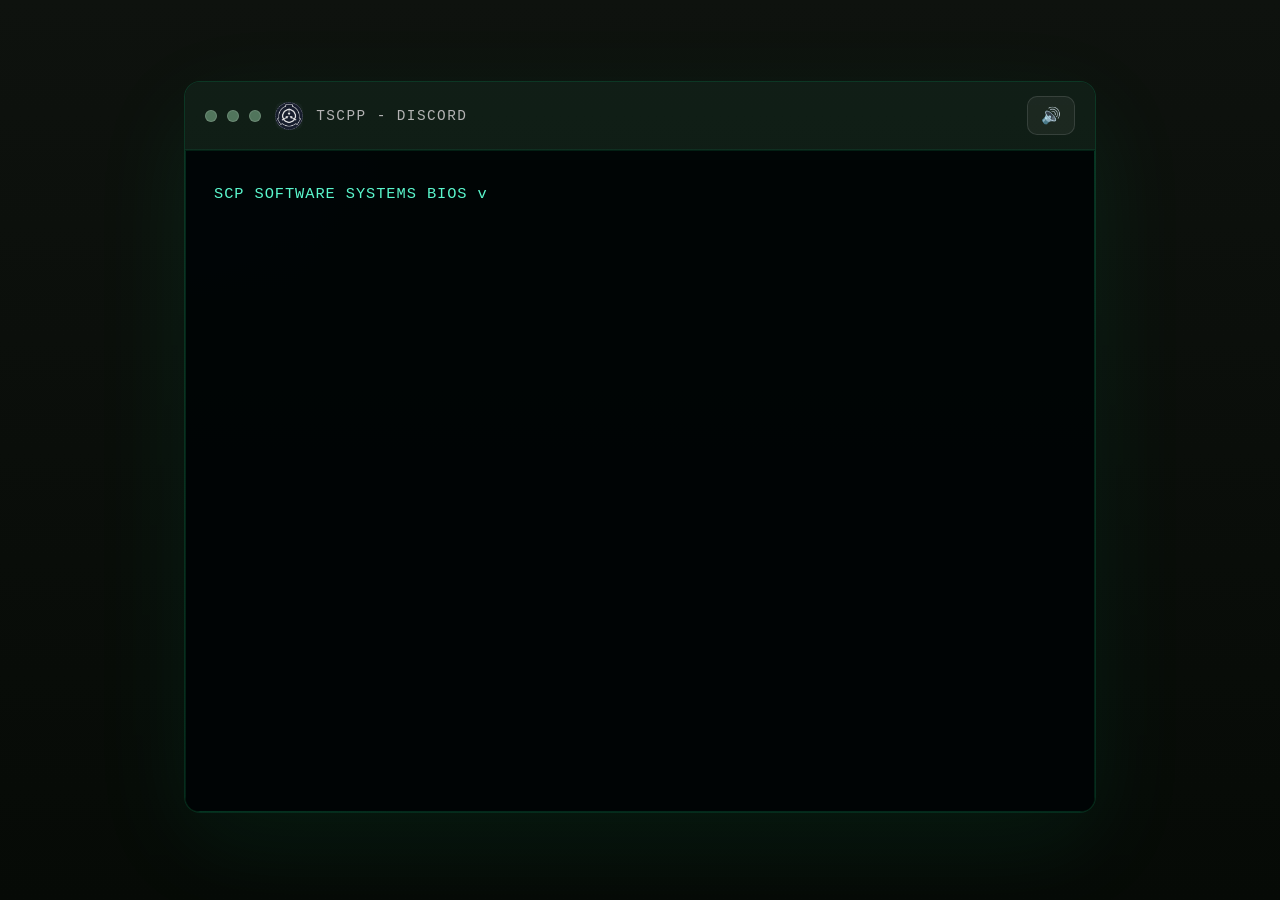
==== discord.html @ e2245d54 "Add files via upload" ====
<!DOCTYPE html>
<html lang="en">
  <head>
    <meta charset="UTF-8" />
    <meta name="viewport" content="width=device-width, initial-scale=1.0" />
    <title>TSCPP Discord</title>
    <link rel="stylesheet" href="style.css" />
  </head>
  <body>
    <div class="terminal-shell">
      <div class="terminal-window">
        <div class="title-bar">
          <div class="title-brand">
            <div class="knobs">
              <span class="knob"></span>
              <span class="knob"></span>
              <span class="knob"></span>
            </div>
            <div class="title-icon">
              <img src="TSCPP.png" alt="Website thumbnail" />
            </div>
            <div class="title-text">TSCPP - Discord</div>
          </div>
        </div>
        <div class="terminal-screen">
          <div class="scanlines"></div>
          <div class="terminal-content">
            <div class="line timer-line">Timeout in: <span id="timeoutTimer">20:00</span></div>
            <div class="line typing">TSCPP Discord Info</div>
            <div class="line typing">Join our Discord at: <span class="green-text">https://discord.gg/hAramjbQXK</span></div>
            <div class="line typing">Main channels:</div>
            <div class="line typing">- containment protocals - the rules channel</div>
            <div class="line typing">- foundation directives - the announcements channel</div>
            <div class="line typing">- personnel intake - the lobby which contains the user entry and exit points</div>
            <div class="line typing">- clearance assignment - the channel for managing user clearances, such as verification to gain the main roles</div>
            <div class="line typing">- orientation guide - the FAQ channel, aka Frequently Asked Questions, it also contains helpful information</div>
            <div class="line typing">the rest is classified, and requires you to be in the server and obtain roles to view them</div>
            <div class="line typing">if you need assistance, you may ask in the technical support channel</div>
            <div class="line typing">to see the list of commands for the terminal, type 'help' to see the full list</div>
            <div class="output-lines"></div>
            <div class="line prompt input-line">TSCPP@discord:~$ <input id="commandInput" autocomplete="off" spellcheck="false" /></div>
          </div>
          </div>
        </div>
      </div>
    </div>
    <script src="terminal-common.js"></script>
    <script>
      document.addEventListener('DOMContentLoaded', () => {
        const typingLines = Array.from(document.querySelectorAll('.terminal-content .line.typing'));
        const commandInput = document.getElementById('commandInput');
        const terminalContent = document.querySelector('.terminal-content');
        const terminalScreen = document.querySelector('.terminal-screen');
        const bootOverlay = createBootOverlay(terminalScreen);
        document.body.classList.add('console-mode');
        initializeSoundToggle();
        terminalContent.classList.add('hidden');
        const lockableStatuses = Array.from(document.querySelectorAll('.terminal-content [data-lockable].status'));
        const pageLockEnabled = lockableStatuses.some((el) => el.classList.contains('error') || el.classList.contains('critical'));
        const bootLines = [
          'SCP SOFTWARE SYSTEMS BIOS v7.97PCR',
          'Copyright (C) 1993-99 SCP Software, Inc. All Rights Reserved.',
          '',
          'POST (Power-On Self Test)',
          '================================',
          'CPU: Intext 05083GX',
          'Base Memory: 128MB OK',
          'Extended Memory: 1GB OK',
          '',
          'Detecting Hardware...',
          '  Primary IDE Master: IBX9750 SCP',
          '  Primary IDE Slave: None',
          '  Floppy Drive A: 5GB 5.25"',
          '  Serial Ports: COM1, COM2',
          '  Video Adapter: VGA Color',
          '',
          'System ready.',
          'Loading SCP OS v7.97PCR ...',
        ];

        async function runBootSequence() {
          for (let i = 0; i < bootLines.length; i++) {
            await typeBootLine(bootOverlay, bootLines[i], wait);
            await wait(40 + Math.random() * 20);
          }
          playBootSound();
          bootOverlay.classList.add('fade-out');
          await wait(260);
          bootOverlay.remove();
          terminalContent.classList.remove('hidden');
          terminalScreen.classList.add('show-content');
        }
        if (lockableStatuses.length > 0) {
          setBootLockState(pageLockEnabled);
        }
        if (getBootLockState()) {
          showBootFailure(terminalContent);
          terminalContent.classList.remove('hidden');
          bootOverlay.remove();
          return;
        }

        function wait(ms) {
          return new Promise(resolve => setTimeout(resolve, ms));
        }

        function cloneStructure(sourceNode, targetTextNodes) {
          if (sourceNode.nodeType === Node.TEXT_NODE) {
            const textNode = document.createTextNode('');
            targetTextNodes.push({ source: sourceNode.nodeValue, target: textNode });
            return textNode;
          }

          const clone = document.createElement(sourceNode.tagName);
          for (const attr of sourceNode.attributes) {
            clone.setAttribute(attr.name, attr.value);
          }

          sourceNode.childNodes.forEach(child => clone.appendChild(cloneStructure(child, targetTextNodes)));
          return clone;
        }

        async function typeLine(line, lineIndex) {
          const originalHtml = line.innerHTML;
          const parser = new DOMParser();
          const doc = parser.parseFromString(`<div>${originalHtml}</div>`, 'text/html');
          const sourceRoot = doc.body.firstElementChild;

          const targetTextNodes = [];
          line.innerHTML = '';
          const fragment = document.createDocumentFragment();
          fragment.appendChild(cloneStructure(sourceRoot, targetTextNodes));
          line.appendChild(fragment);
          line.classList.add('active');

          await wait(lineIndex === 0 ? 300 : 120);
          for (const { source, target } of targetTextNodes) {
            for (let i = 0; i < source.length; i++) {
              target.nodeValue += source[i];
              playTypeSound();
              const charDelay = 16 + Math.random() * 30;
              await wait(charDelay);
            }
          }
        }

        function appendOutput(text, cssClass = '') {
          const line = document.createElement('div');
          line.className = `line ${cssClass}`.trim();
          line.textContent = text;
          const outputContainer = document.querySelector('.output-lines') || commandInput.closest('.terminal-content');
          outputContainer.appendChild(line);
          const lineBox = line.getBoundingClientRect();
          const containerBox = outputContainer.getBoundingClientRect();
          if (lineBox.bottom > containerBox.bottom || lineBox.top < containerBox.top) {
            line.scrollIntoView({ behavior: 'smooth', block: 'nearest' });
          }
        }

        function handleCommand(command) {
          const normalized = command.trim().toLowerCase();
          if (!normalized) return;

          if (handleSessionCommand(normalized, appendOutput)) return;

          const disabled = disabledCommands[normalized];
          if (disabled) {
            appendOutput(`Command ${normalized} is temporarily unavailable [${disabled.code}] - ${disabled.reason}.`, 'typing active');
            return;
          }

          if (handleThemeCommand(normalized, appendOutput)) return;

          if (normalized === 'home' || normalized === 'index') {
            appendOutput('Returning to index.html...', 'typing active');
            setTimeout(() => window.location.href = 'index.html', 600);
            return;
          }

          if (normalized === 'help') {
            appendOutput('Opening help page...', 'typing active');
            setTimeout(() => window.location.href = 'page2.html', 600);
            return;
          }

          if (normalized === 'status') {
            appendOutput('Opening Status page...', 'typing active');
            setTimeout(() => window.location.href = 'status.html', 600);
            return;
          }

          if (normalized === 'lore') {
            appendOutput('Lore command active.', 'typing active');
            return;
          }

          if (normalized === 'rules' || normalized === 'open rules') {
            appendOutput('Opening Rules page...', 'typing active');
            setTimeout(() => window.location.href = 'rules.html', 600);
            return;
          }

          appendOutput(`Command not found: ${command} [E001] - invalid command. Type errorcodes for details.`, 'typing active');
        }

        commandInput.focus();
        initializeVintageCursor(commandInput);
        commandInput.addEventListener('keydown', (event) => {
          if (event.key === 'Enter') {
            event.preventDefault();
            const command = commandInput.value;
            appendOutput(`TSCPP@discord:~$ ${command}`, 'prompt');
            commandInput.value = '';
            handleCommand(command);
          }
        });

        initializeSessionTimeout(commandInput, appendOutput);

        (async () => {
          await runBootSequence();
          for (let i = 0; i < typingLines.length; i++) {
            await typeLine(typingLines[i], i);
          }
          commandInput.focus();
        })();
      });
    </script>
  </body>
</html>
---- style.css ----
/* TSCPP Terminal Style */
:root {
  color-scheme: dark;
  font-family: 'IBM Plex Mono', 'Courier New', Courier, monospace;
  background: #0b0c10;
  color: #d3d3d3;
}

* {
  box-sizing: border-box;
}

html,
body {
  min-height: 100%;
  height: 100%;
  margin: 0;
  padding: 0;
}

body {
  display: grid;
  place-items: center;
  background: radial-gradient(circle at top, #2a2d35 0%, #101214 55%, #060708 100%);
  min-height: 100vh;
  overflow: hidden;
}

body::before {
  content: '';
  position: fixed;
  inset: 0;
  background: linear-gradient(180deg, rgba(255,255,255,0.03), rgba(0,0,0,0.15));
  pointer-events: none;
}

.terminal-shell {
  width: min(100%, 1024px);
  max-width: 98vw;
  padding: 24px;
}

.terminal-window {
  border: 1px solid rgba(255,255,255,0.08);
  border-radius: 18px;
  background: rgba(16, 18, 21, 0.96);
  box-shadow: 0 36px 120px rgba(0,0,0,0.45);
  overflow: hidden;
  animation: glow 4s ease-in-out infinite;
  max-height: 92vh;
}

.title-bar {
  display: flex;
  align-items: center;
  justify-content: space-between;
  gap: 1rem;
  background: rgba(32, 34, 39, 0.95);
  padding: 14px 20px;
}

.sound-toggle {
  border: 1px solid rgba(255, 255, 255, 0.12);
  border-radius: 10px;
  background: rgba(255, 255, 255, 0.05);
  color: #d3d3d3;
  font: inherit;
  padding: 0.55rem 0.8rem;
  cursor: pointer;
  transition: background 0.2s ease, border-color 0.2s ease, color 0.2s ease;
}

.sound-toggle:hover,
.sound-toggle:focus {
  background: rgba(255, 255, 255, 0.1);
  border-color: rgba(255, 255, 255, 0.22);
  color: #ffffff;
}

.sound-toggle--off {
  background: rgba(255, 255, 255, 0.02);
  border-color: rgba(255, 255, 255, 0.08);
  color: #8ea8b3;
}

.title-brand {
  display: flex;
  align-items: center;
  gap: 0.85rem;
  width: 100%;
}

.title-icon {
  width: 28px;
  height: 28px;
  min-width: 28px;
  border-radius: 8px;
  overflow: hidden;
  background: rgba(255,255,255,0.06);
  display: inline-flex;
  align-items: center;
  justify-content: center;
}

.title-icon img {
  width: 100%;
  height: 100%;
  object-fit: cover;
  display: block;
}

.knobs {
  display: flex;
  gap: 10px;
}

.knob {
  width: 12px;
  height: 12px;
  border-radius: 50%;
  background: rgba(196,196,196,0.45);
  box-shadow: inset 0 0 0 1px rgba(255,255,255,0.15);
}

.title-text {
  color: #b3b3b3;
  font-size: 0.95rem;
  letter-spacing: 0.08em;
  text-transform: uppercase;
}

.terminal-screen {
  position: relative;
  padding: 32px 28px 28px;
  min-height: 72vh;
  max-height: 72vh;
  overflow-y: auto;
  background: radial-gradient(circle at top left, rgba(200,200,200,0.04), transparent 25%),
              linear-gradient(180deg, #141618 0%, #0d0f12 100%);
}

body.console-mode {
  background: #020602;
}

body.console-mode .terminal-window {
  background: rgba(2, 12, 5, 0.96);
  box-shadow: 0 30px 100px rgba(0, 255, 150, 0.08);
  border-color: rgba(0, 255, 150, 0.15);
}

body.console-mode .terminal-screen {
  background: radial-gradient(circle at top left, rgba(40,255,150,0.06), transparent 20%),
              linear-gradient(180deg, #03110b 0%, #020602 100%);
  border: 1px solid rgba(0, 255, 150, 0.12);
}

body.console-mode .terminal-content,
body.console-mode .terminal-content .line {
  color: #8fffc6;
  text-shadow: 0 0 8px rgba(143, 255, 198, 0.18);
}

body.console-mode .title-bar {
  background: rgba(6, 20, 12, 0.95);
}

.boot-overlay {
  position: absolute;
  inset: 0;
  padding: 32px 28px 28px;
  z-index: 2;
  display: flex;
  flex-direction: column;
  gap: 10px;
  overflow: hidden;
  background: rgba(0, 2, 3, 0.98);
}

.boot-lines {
  display: grid;
  gap: 0.35rem;
}

.boot-line {
  color: #5af7cd;
  font-family: 'Courier New', Courier, monospace;
  white-space: pre-wrap;
  word-break: break-word;
  line-height: 1.45;
}

.boot-overlay.fade-out {
  opacity: 0;
  transition: opacity 0.25s ease;
}

body.theme-blue.console-mode .terminal-screen {
  background: radial-gradient(circle at top left, rgba(160, 220, 255, 0.06), transparent 20%),
              linear-gradient(180deg, #05131e 0%, #020608 100%);
}

body.theme-green.console-mode .terminal-screen {
  background: radial-gradient(circle at top left, rgba(160, 255, 180, 0.06), transparent 20%),
              linear-gradient(180deg, #04180a 0%, #020604 100%);
}

body.theme-red.console-mode .terminal-screen {
  background: radial-gradient(circle at top left, rgba(255, 140, 140, 0.06), transparent 20%),
              linear-gradient(180deg, #120a0a 0%, #050202 100%);
}

body.console-mode .scanlines {
  opacity: 0.2;
}

body.console-mode .prompt {
  color: #b8ffda;
}

body.console-mode .status.online {
  color: #73ff96;
}

body.console-mode .green-text,
body.console-mode .timestamp,
body.console-mode .status {
  color: #9dfebb;
}

body.console-mode .input-line input::placeholder {
  color: rgba(159, 255, 187, 0.5);
}

body.console-mode .terminal-cursor {
  background: #ccffe7;
}

body.theme-blue.console-mode .terminal-cursor {
  background: #d4f3ff;
}

body.theme-green.console-mode .terminal-cursor {
  background: #c8ffd2;
}

body.theme-red.console-mode .terminal-cursor {
  background: #ffd7d7;
}

body.console-mode .terminal-cursor {
  opacity: 0.95;
}

body.theme-blue.console-mode .status.online,
body.theme-green.console-mode .status.online,
body.theme-red.console-mode .status.online {
  text-shadow: 0 0 14px rgba(143, 255, 198, 0.24);
}

body.console-mode .terminal-screen::-webkit-scrollbar-thumb {
  background: rgba(144, 255, 207, 0.18);
}

body.console-mode .terminal-screen::-webkit-scrollbar-track {
  background: rgba(0, 0, 0, 0.12);
}

body.theme-blue.console-mode .terminal-screen::-webkit-scrollbar-thumb {
  background: rgba(166, 225, 255, 0.18);
}

body.theme-green.console-mode .terminal-screen::-webkit-scrollbar-thumb {
  background: rgba(160, 255, 180, 0.18);
}

body.theme-red.console-mode .terminal-screen::-webkit-scrollbar-thumb {
  background: rgba(255, 175, 175, 0.18);
}

body.console-mode .terminal-screen::after {
  content: '';
  position: absolute;
  inset: 0;
  background: radial-gradient(circle at top left, rgba(255,255,255,0.04), transparent 10%);
  pointer-events: none;
}

body.console-mode .terminal-window {
  border-radius: 12px;
}

body.console-mode .terminal-shell {
  width: min(100%, 960px);
}

body.console-mode .terminal-content {
  min-height: auto;
}

body.console-mode .terminal-screen {
  padding-top: 26px;
}

body.console-mode .terminal-screen .timer-line {
  font-size: 0.9rem;
}

body.console-mode .input-line {
  gap: 0.2rem;
}

body.console-mode .scanlines {
  background-size: 100% 8px;
}

body.console-mode .terminal-screen {
  border-radius: 0 0 14px 14px;
}

body.console-mode .terminal-screen {
  backdrop-filter: blur(0.6px);
}

body.console-mode .terminal-content {
  filter: drop-shadow(0 0 1px rgba(0,255,170,0.08));
}

body.console-mode .line.typing.active {
  opacity: 1;
  visibility: visible;
}

body.console-mode .prompt {
  font-weight: 700;
}

body.console-mode .timer-line {
  color: #86ffa9;
}

body.console-mode .boot-line {
  font-size: 0.96rem;
}

body.console-mode .terminal-screen {
  transition: background 0.3s ease;
}

body.console-mode .terminal-content {
  transition: filter 0.3s ease;
}

body.console-mode .boot-overlay {
  z-index: 4;
}

body.console-mode .boot-overlay {
  pointer-events: none;
}

body.console-mode .terminal-content.hidden {
  visibility: hidden;
}

body.console-mode .terminal-screen {
  overflow: hidden;
}

body.console-mode .terminal-screen.show-content {
  overflow-y: auto;
}

@media (max-width: 720px) {
  body.console-mode .terminal-screen {
    padding: 20px 16px 16px;
  }
}

body.theme-blue.console-mode .boot-line {
  color: #a3dfff;
}

body.theme-green.console-mode .boot-line {
  color: #b7ffd0;
}

body.theme-red.console-mode .boot-line {
  color: #ffc8c8;
}

body.console-mode .boot-overlay .line {
  margin: 0;
}

body.console-mode .boot-overlay .terminal-cursor {
  display: none;
}

body.console-mode .terminal-screen .scanlines {
  opacity: 0.12;
}

body.console-mode .terminal-screen .terminal-content {
  position: relative;
}

body.console-mode .terminal-screen:before {
  content: '';
  position: absolute;
  inset: 0;
  pointer-events: none;
}

body.console-mode .terminal-screen:after {
  pointer-events: none;
}

body.console-mode .terminal-window {
  border: 1px solid rgba(0,255,165,0.14);
}

body.console-mode .line {
  font-family: 'Courier New', Courier, monospace;
  letter-spacing: 0.04em;
}

body.console-mode .line.typing.prompt {
  color: #c7ffd5;
}

body.console-mode .boot-overlay {
  animation: boot-fade-in 0.35s ease;
}

@keyframes boot-fade-in {
  from { opacity: 0; transform: translateY(-4px); }
  to { opacity: 1; transform: translateY(0); }
}

@media (max-width: 520px) {
  body.console-mode .terminal-screen {
    padding: 18px 12px 12px;
  }
}

@media (max-width: 420px) {
  body.console-mode .terminal-shell {
    padding: 10px;
  }
}

body.console-mode .terminal-screen .scanlines {
  display: block;
}

body.console-mode .terminal-screen {
  border: 1px solid rgba(0, 255, 170, 0.10);
}

body.console-mode .title-text {
  letter-spacing: 0.1em;
}

body.console-mode .title-icon {
  background: rgba(32, 55, 45, 0.22);
}

body.console-mode .knob {
  background: rgba(180, 255, 199, 0.4);
}

body.console-mode .knob::before {
  content: '';
}

body.console-mode .title-bar {
  border-bottom: 1px solid rgba(0,255,180,0.08);
}

body.console-mode .terminal-window {
  border-bottom-left-radius: 14px;
  border-bottom-right-radius: 14px;
}

body.console-mode .input-line input {
  caret-color: transparent;
}

body.console-mode .terminal-screen {
  overflow: hidden;
}

body.console-mode .terminal-screen.show-content {
  overflow-y: auto;
}

body.console-mode .terminal-content {
  padding-bottom: 10px;
}

body.console-mode .terminal-content.hidden {
  visibility: hidden;
}

body.console-mode .boot-overlay {
  background: rgba(0, 5, 6, 0.96);
}

body.console-mode .boot-line {
  font-family: 'Courier New', Courier, monospace;
}

body.console-mode .terminal-cursor {
  background: rgba(255,255,255,0.85);
}

body.console-mode .terminal-cursor.hidden {
  display: none;
}

body.console-mode .terminal-screen {
  backdrop-filter: blur(0.6px);
}

body.console-mode .terminal-shell {
  padding-top: 18px;
}

body.console-mode .terminal-window {
  border-radius: 16px;
}

body.console-mode .terminal-screen {
  padding-top: 24px;
}

body.console-mode .terminal-content {
  min-height: calc(72vh - 40px);
}

body.console-mode .terminal-screen .scanlines {
  opacity: 0.08;
}

body.console-mode .terminal-screen::after {
  background: radial-gradient(circle at top left, rgba(255,255,255,0.02), transparent 10%);
}

body.console-mode .line.typing.active {
  opacity: 1;
}

body.console-mode .boot-overlay {
  pointer-events: none;
}

body.console-mode .boot-line {
  letter-spacing: 0.06em;
}

body.console-mode .title-text {
  font-size: 0.9rem;
}

body.console-mode .terminal-screen {
  margin: 0;
}

body.console-mode .terminal-shell {
  width: min(100%, 960px);
}

body.console-mode .terminal-screen {
  max-height: 90vh;
}

body.console-mode .terminal-window {
  border: 1px solid rgba(0,255,160,0.15);
}


body.theme-blue .terminal-window {
  background: rgba(11, 20, 35, 0.96);
  box-shadow: 0 36px 120px rgba(4, 14, 30, 0.45);
}

body.theme-blue .title-bar {
  background: rgba(18, 30, 46, 0.95);
}

body.theme-blue .terminal-screen {
  background: radial-gradient(circle at top left, rgba(150, 190, 255, 0.06), transparent 25%),
              linear-gradient(180deg, #0e1a2d 0%, #07101e 100%);
}

body.theme-green {
  background: radial-gradient(circle at top, #1b3c1b 0%, #0b160b 55%, #030704 100%);
  color: #dfffe2;
}

body.theme-green .terminal-window {
  background: rgba(10, 24, 14, 0.96);
  box-shadow: 0 36px 120px rgba(0, 20, 10, 0.45);
}

body.theme-green .title-bar {
  background: rgba(18, 34, 18, 0.95);
}

body.theme-green .terminal-screen {
  background: radial-gradient(circle at top left, rgba(180, 255, 180, 0.06), transparent 25%),
              linear-gradient(180deg, #0c1b0c 0%, #07120b 100%);
}

body.theme-red {
  background: radial-gradient(circle at top, #3a1717 0%, #180808 55%, #070202 100%);
  color: #ffe1dd;
}

body.theme-red .terminal-window {
  background: rgba(25, 12, 12, 0.96);
  box-shadow: 0 36px 120px rgba(40, 8, 8, 0.45);
}

body.theme-red .title-bar {
  background: rgba(43, 16, 16, 0.95);
}

body.theme-red .terminal-screen {
  background: radial-gradient(circle at top left, rgba(255, 160, 160, 0.06), transparent 25%),
              linear-gradient(180deg, #1a0d0d 0%, #0a0505 100%);
}

.terminal-screen::-webkit-scrollbar {
  width: 10px;
}

.terminal-screen::-webkit-scrollbar-track {
  background: rgba(255,255,255,0.04);
}

.terminal-screen::-webkit-scrollbar-thumb {
  background: rgba(255,255,255,0.12);
  border-radius: 999px;
}

.terminal-screen::-webkit-scrollbar-thumb:hover {
  background: rgba(255,255,255,0.20);
}

.scanlines {
  position: absolute;
  inset: 0;
  background-image: linear-gradient(rgba(255,255,255,0.02) 1px, transparent 1px);
  background-size: 100% 6px;
  pointer-events: none;
  opacity: 0.35;
  animation: scanlineShift 15s linear infinite;
}

.terminal-content {
  position: relative;
  z-index: 1;
  display: grid;
  gap: 10px;
  color: #c6c6c6;
  filter: drop-shadow(0 0 1px rgba(255,255,255,0.05));
  min-height: 68vh;
}

.line {
  font-size: 0.95rem;
  line-height: 1.55;
}

.timer-line {
  color: #facc15;
  font-weight: 700;
}

#timeoutTimer {
  color: #fff3bf;
}

.line.typing {
  opacity: 0;
  visibility: hidden;
}

.line.typing.active {
  opacity: 1;
  visibility: visible;
}

.input-line {
  display: flex;
  align-items: center;
  gap: 0.3rem;
  position: sticky;
  top: 0;
  z-index: 2;
  background: rgba(0, 0, 0, 0.35);
  padding: 0.25rem 0;
}

.output-lines {
  display: grid;
  gap: 10px;
}

.command-list {
  display: flex;
  flex-wrap: wrap;
  gap: 0.75rem;
  align-items: center;
}

.command-chip {
  display: inline-flex;
  align-items: center;
  justify-content: center;
  padding: 0.25rem 0.6rem;
  border: 1px dashed rgba(122, 252, 255, 0.8);
  border-radius: 0.35rem;
  color: #7afcff;
  background: rgba(0, 0, 0, 0.15);
  cursor: pointer;
  transition: background 0.2s ease, color 0.2s ease, transform 0.1s ease;
}

.command-chip:hover,
.command-chip:focus {
  background: rgba(122, 252, 255, 0.14);
  color: #bbf7d0;
  transform: translateY(-1px);
}

.input-line input {
  background: transparent;
  border: none;
  color: inherit;
  font: inherit;
  width: min(100%, 100%);
  outline: none;
  caret-color: transparent;
  letter-spacing: 0.03em;
  position: relative;
  z-index: 1;
}

.terminal-cursor {
  position: absolute;
  top: 0.18rem;
  left: 0;
  width: 0.85ch;
  height: 1.22em;
  background: currentColor;
  opacity: 0.8;
  animation: blinkCursor 1s steps(1) infinite;
  pointer-events: none;
  z-index: 0;
}

.terminal-cursor.hidden {
  display: none;
}

.terminal-cursor-measure {
  position: absolute;
  visibility: hidden;
  height: 0;
  overflow: hidden;
  white-space: pre;
  font: inherit;
  letter-spacing: inherit;
}

@keyframes blinkCursor {
  0%, 50% { opacity: 0.8; }
  50.1%, 100% { opacity: 0; }
}

.input-line input::-webkit-input-placeholder {
  color: rgba(211,211,211,0.55);
}

.input-line input:-ms-input-placeholder {
  color: rgba(211,211,211,0.55);
}

.input-line input::placeholder {
  color: rgba(211,211,211,0.55);
}

.prompt {
  color: #d3d3d3;
}

.green-text,
.status,
.timestamp {
  color: #b0b0b0;
}

.warningnote {
  color: #ffd900;
}

.warningnote2 {
  color: rgb(255, 209, 109);
}

.status {
  font-weight: 700;
  text-shadow: 0 0 14px rgba(176, 176, 176, 0.35);
  transition: color 0.2s ease, text-shadow 0.2s ease, transform 0.2s ease;
}

.status.online {
  color: #4ade80;
  text-shadow: 0 0 18px rgba(74, 222, 128, 0.75);
}

@media (max-width: 720px) {
  body {
    overflow: auto;
  }

  .terminal-shell {
    padding: 16px;
  }

  .terminal-window {
    border-radius: 14px;
    max-height: 95vh;
  }

  .title-bar {
    flex-wrap: wrap;
    justify-content: space-between;
    gap: 0.75rem;
    padding: 12px 16px;
  }

  .title-text {
    font-size: 0.85rem;
  }

  .terminal-screen {
    padding: 24px 18px 18px;
    min-height: 62vh;
    max-height: 80vh;
  }

  .terminal-content {
    gap: 8px;
    min-height: auto;
  }

  .line {
    font-size: 0.92rem;
    line-height: 1.45;
  }

  .input-line {
    gap: 0.25rem;
  }

  .terminal-screen::-webkit-scrollbar {
    width: 8px;
  }
}

@media (max-width: 520px) {
  .terminal-shell {
    padding: 12px;
  }

  .title-bar {
    padding: 10px 14px;
    gap: 0.6rem;
  }

  .title-brand {
    gap: 0.7rem;
  }

  .title-icon {
    width: 24px;
    height: 24px;
    min-width: 24px;
  }

  .knob {
    width: 10px;
    height: 10px;
  }

  .terminal-screen {
    padding: 20px 14px 14px;
    min-height: 58vh;
    max-height: 78vh;
  }

  .title-text {
    font-size: 0.78rem;
  }
}

@media (max-width: 420px) {
  .terminal-shell {
    padding: 10px;
  }

  .terminal-window {
    border-radius: 12px;
  }

  .title-bar {
    padding: 10px 12px;
    gap: 0.5rem;
  }

  .terminal-screen {
    padding: 16px 12px 12px;
    max-height: 75vh;
  }

  .line {
    font-size: 0.88rem;
  }

  .terminal-cursor {
    top: 0.15rem;
  }
}

.status.warning {
  color: #facc15;
  text-shadow: 0 0 22px rgba(250, 204, 21, 0.75);
  animation: pulse 2s ease-in-out infinite;
}

.status.error,
.status.critical,
.line.terminal-error {
  color: #f87171;
  text-shadow: 0 0 24px rgba(248, 113, 113, 0.85);
  animation: shake 0.85s ease-in-out infinite;
}

.status.critical {
  color: #fb7185;
  text-shadow: 0 0 28px rgba(251, 113, 133, 0.95), 0 0 60px rgba(255, 0, 0, 0.35);
}

@keyframes pulse {
  0%, 100% {
    transform: scale(1);
    text-shadow: 0 0 22px rgba(250, 204, 21, 0.75);
  }
  50% {
    transform: scale(1.03);
    text-shadow: 0 0 32px rgba(250, 204, 21, 0.95);
  }
}

@keyframes shake {
  0%, 100% { transform: translateX(0); }
  10%, 30%, 50%, 70%, 90% { transform: translateX(-1px); }
  20%, 40%, 60%, 80% { transform: translateX(1px); }
}

.cursor {
  display: inline-block;
  width: 10px;
  animation: blink 1s steps(2, start) infinite;
  color: #d1d1d1;
}

.terminal-window::before {
  content: '';
  position: absolute;
  inset: 0;
  pointer-events: none;
  background: rgba(255,255,255,0.02);
  mix-blend-mode: screen;
}

@keyframes blink {
  0%, 49% { opacity: 1; }
  50%, 100% { opacity: 0; }
}

@keyframes glow {
  0%, 100% { box-shadow: 0 36px 120px rgba(0,0,0,0.45); }
  50% { box-shadow: 0 36px 160px rgba(0,0,0,0.55); }
}

@keyframes scanlineShift {
  from { background-position: 0 0; }
  to { background-position: 0 100%; }
}

@keyframes flicker {
  0%, 19%, 21%, 23%, 25%, 54%, 56%, 100% {
    opacity: 1;
  }
  20%, 24%, 55% {
    opacity: 0.85;
  }
}

.terminal-screen {
  animation: flicker 8s linear infinite;
}

@media (max-width: 640px) {
  .terminal-window {
    border-radius: 14px;
  }

  .terminal-screen {
    padding: 20px 16px 16px;
  }
}
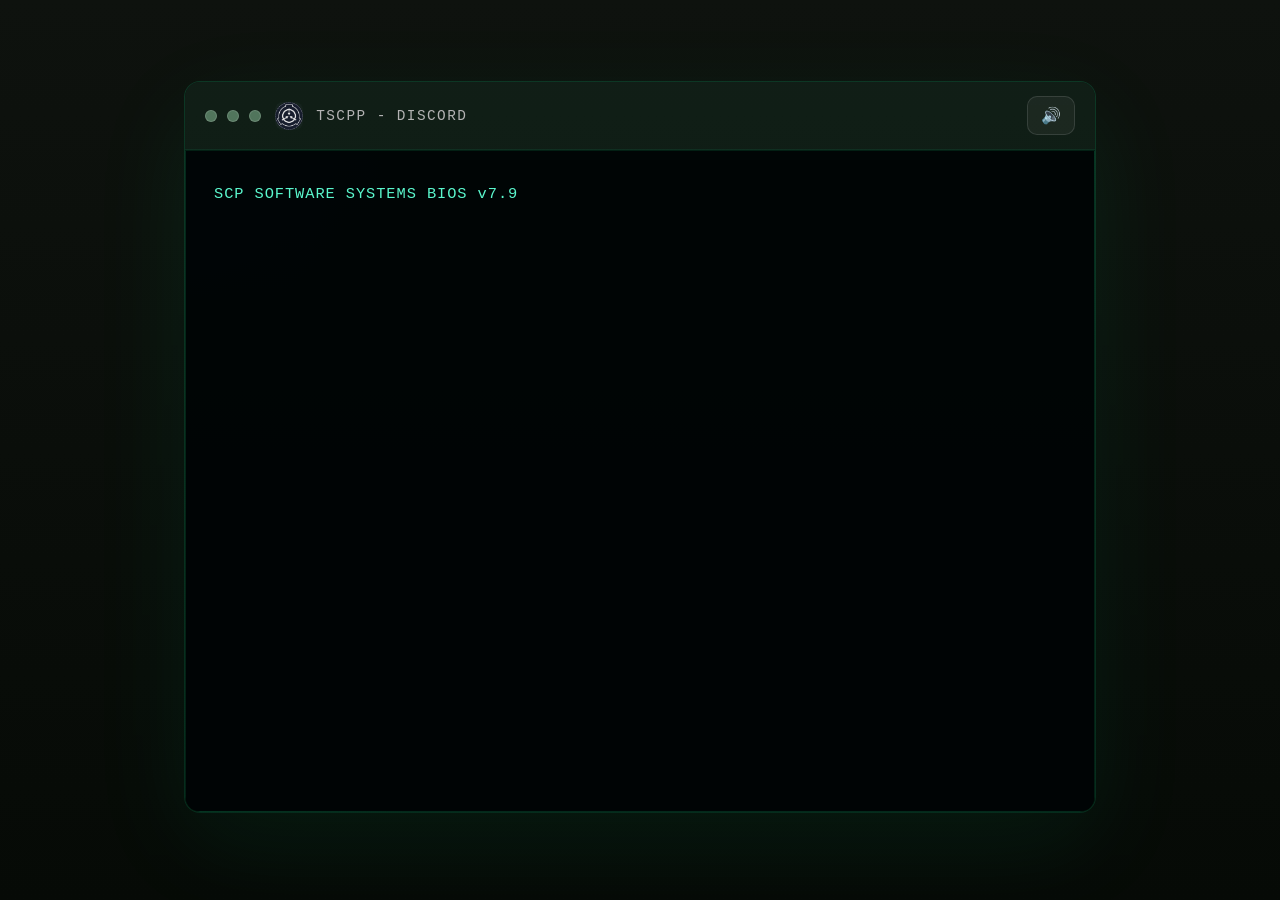
==== commit ec111c8d: "Add files via upload" ====
--- a/discord.html
+++ b/discord.html
@@ -28,6 +28,7 @@
             <div class="line timer-line">Timeout in: <span id="timeoutTimer">20:00</span></div>
             <div class="line typing">TSCPP Discord Info</div>
             <div class="line typing">Join our Discord at: <span class="green-text">https://discord.gg/hAramjbQXK</span></div>
+            <div class="line typing"><span class="warningnote">Note:</span> The Discord invite link will change periodically, so if the link is currently invalid/expired you must wait for a new one or you may find a way to contact a staff member.</div>
             <div class="line typing">Main channels:</div>
             <div class="line typing">- containment protocals - the rules channel</div>
             <div class="line typing">- foundation directives - the announcements channel</div>
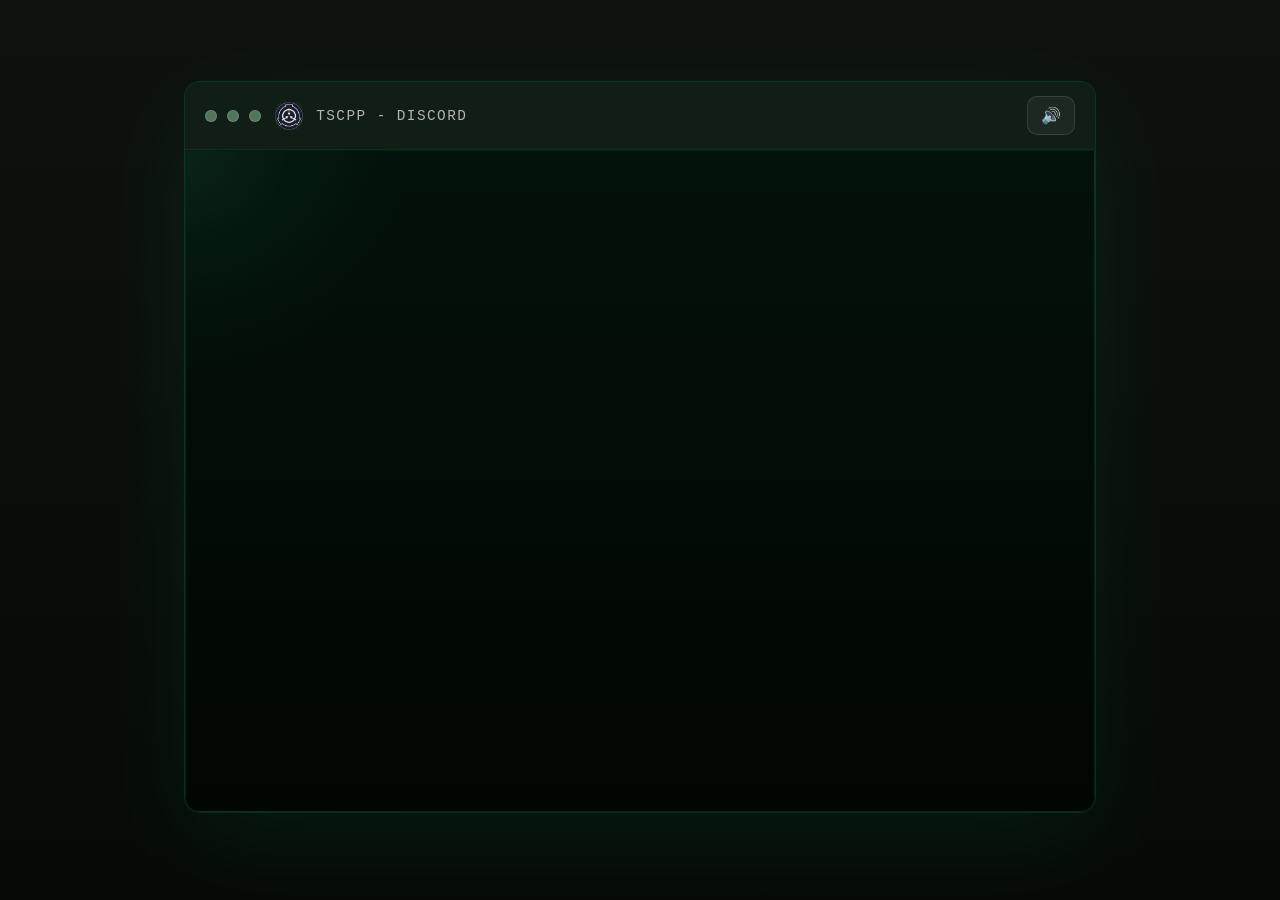
==== commit 50d24e20: "Add files via upload" ====
--- a/discord.html
+++ b/discord.html
@@ -4,6 +4,7 @@
     <meta charset="UTF-8" />
     <meta name="viewport" content="width=device-width, initial-scale=1.0" />
     <title>TSCPP Discord</title>
+    <link rel="icon" type="image/png" href="TSCPP.png">
     <link rel="stylesheet" href="style.css" />
   </head>
   <body>
@@ -59,23 +60,6 @@
         const lockableStatuses = Array.from(document.querySelectorAll('.terminal-content [data-lockable].status'));
         const pageLockEnabled = lockableStatuses.some((el) => el.classList.contains('error') || el.classList.contains('critical'));
         const bootLines = [
-          'SCP SOFTWARE SYSTEMS BIOS v7.97PCR',
-          'Copyright (C) 1993-99 SCP Software, Inc. All Rights Reserved.',
-          '',
-          'POST (Power-On Self Test)',
-          '================================',
-          'CPU: Intext 05083GX',
-          'Base Memory: 128MB OK',
-          'Extended Memory: 1GB OK',
-          '',
-          'Detecting Hardware...',
-          '  Primary IDE Master: IBX9750 SCP',
-          '  Primary IDE Slave: None',
-          '  Floppy Drive A: 5GB 5.25"',
-          '  Serial Ports: COM1, COM2',
-          '  Video Adapter: VGA Color',
-          '',
-          'System ready.',
           'Loading SCP OS v7.97PCR ...',
         ];
 
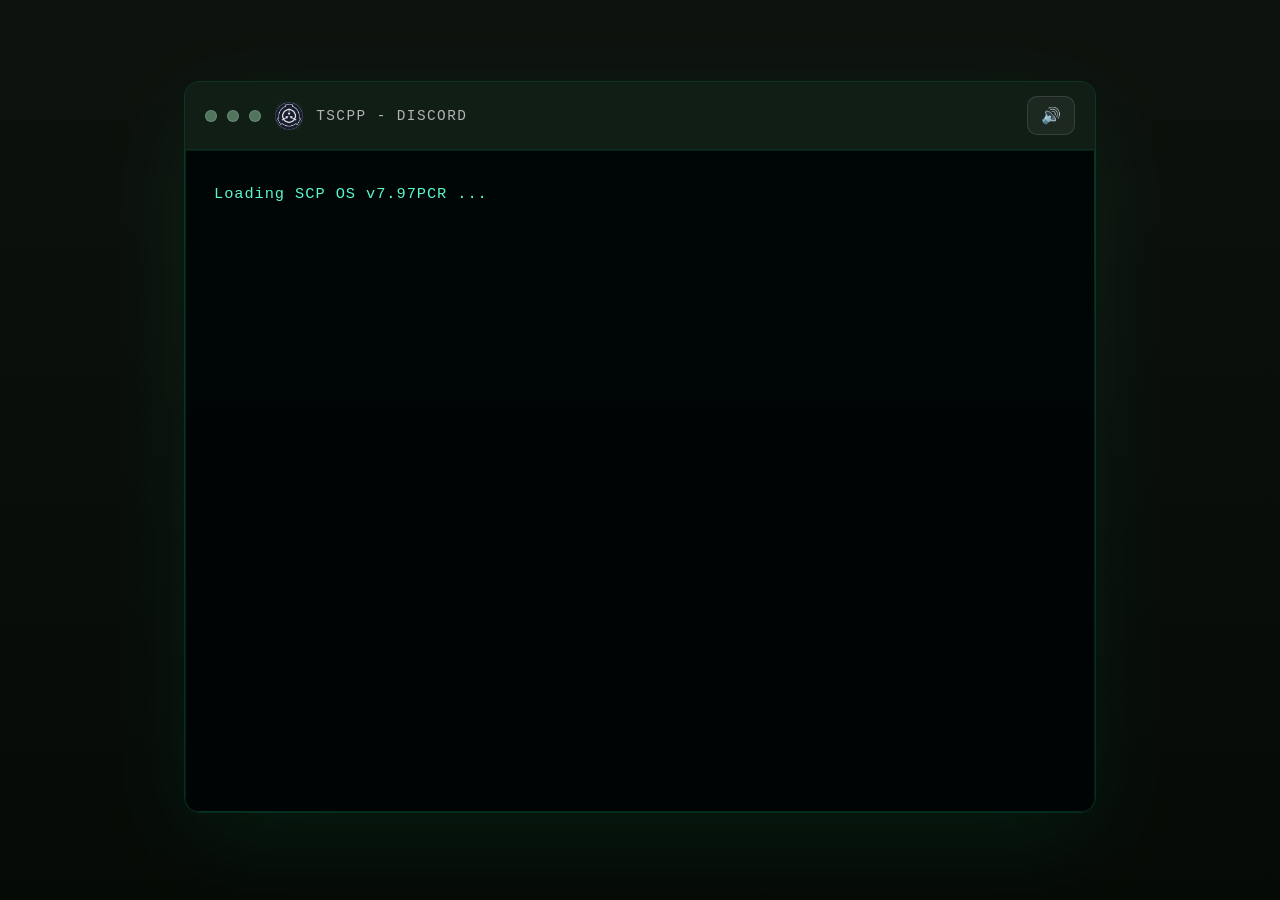
==== commit 4b81daa8: "Add files via upload" ====
--- a/discord.html
+++ b/discord.html
@@ -40,7 +40,7 @@
             <div class="line typing">if you need assistance, you may ask in the technical support channel</div>
             <div class="line typing">to see the list of commands for the terminal, type 'help' to see the full list</div>
             <div class="output-lines"></div>
-            <div class="line prompt input-line">TSCPP@discord:~$ <input id="commandInput" autocomplete="off" spellcheck="false" /></div>
+            <div class="line prompt input-line">TSCPP@discord:~$ <input id="commandInput" autocomplete="off" spellcheck="false" placeholder="Type a command here" /></div>
           </div>
           </div>
         </div>
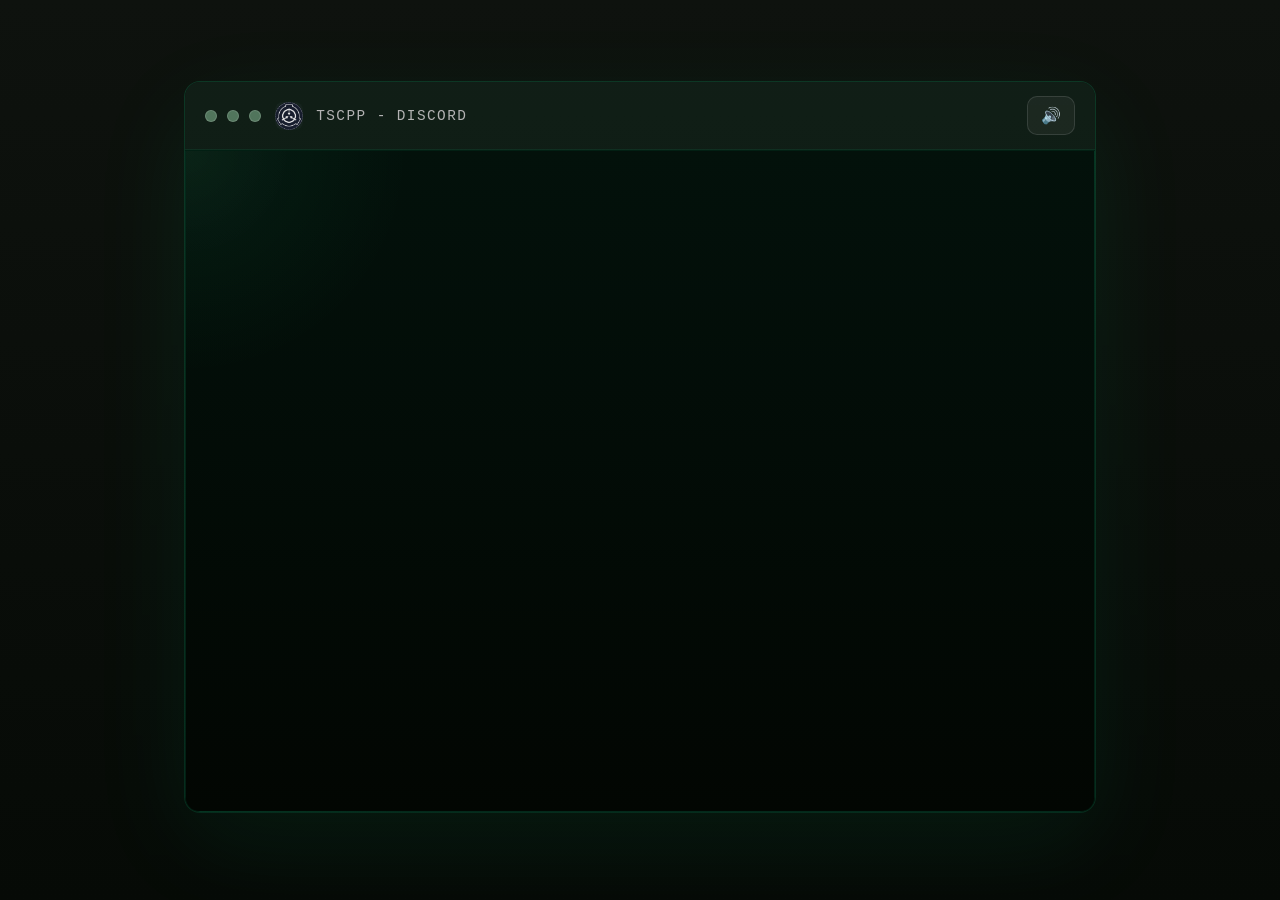
==== commit d081039d: "Add files via upload" ====
--- a/discord.html
+++ b/discord.html
@@ -6,6 +6,14 @@
     <title>TSCPP Discord</title>
     <link rel="icon" type="image/png" href="TSCPP.png">
     <link rel="stylesheet" href="style.css" />
+    <meta name="viewport" content="width=device-width, initial-scale=1.0, maximum-scale=1.0, user-scalable=no">
+<link rel="manifest" href="manifest.json">
+<script>
+  if ('serviceWorker' in navigator) {
+    navigator.serviceWorker.register('serviceworker.js')
+      .then(() => console.log("Service Worker Registered"));
+  }
+</script>
   </head>
   <body>
     <div class="terminal-shell">
@@ -179,6 +187,12 @@
             return;
           }
 
+          if (normalized === 'advterminal' || normalized === 'open advterminal') {
+            appendOutput('Opening Advanced Terminal...', 'typing active');
+            setTimeout(() => window.location.href = 'https://nucleargod12444.github.io/Agent-TerminalOS/', 600);
+            return;
+          }
+
           if (normalized === 'rules' || normalized === 'open rules') {
             appendOutput('Opening Rules page...', 'typing active');
             setTimeout(() => window.location.href = 'rules.html', 600);
@@ -189,7 +203,7 @@
         }
 
         commandInput.focus();
-        initializeVintageCursor(commandInput);
+        // initializeVintageCursor(commandInput);
         commandInput.addEventListener('keydown', (event) => {
           if (event.key === 'Enter') {
             event.preventDefault();
